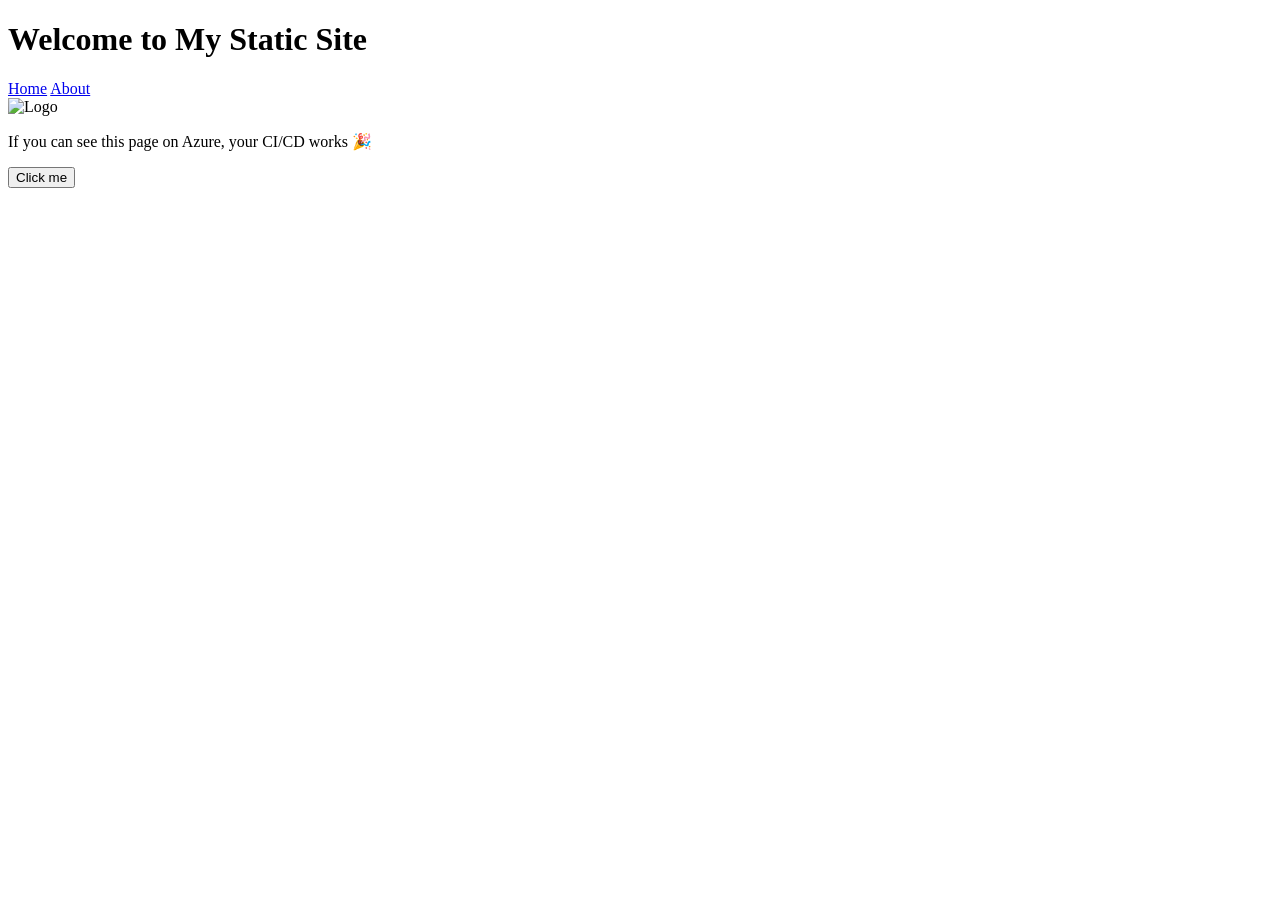
==== index.html @ c2a304e2 "Add files via upload" ====
<!doctype html>
<html lang="en">
<head>
  <meta charset="utf-8">
  <title>My Static Site</title>
  <meta name="viewport" content="width=device-width, initial-scale=1">
  <link href="./css/styles.css" rel="stylesheet">
</head>
<body>
  <header>
    <h1>Welcome to My Static Site</h1>
    <nav>
      <a href="./index.html">Home</a>
      <a href="./about.html">About</a>
    </nav>
  </header>
  <main>
    <img src="./images/logo.png" alt="Logo" width="96">
    <p>If you can see this page on Azure, your CI/CD works 🎉</p>
    <button id="helloBtn">Click me</button>
  </main>
  <script src="./js/app.js"></script>
</body>
</html>
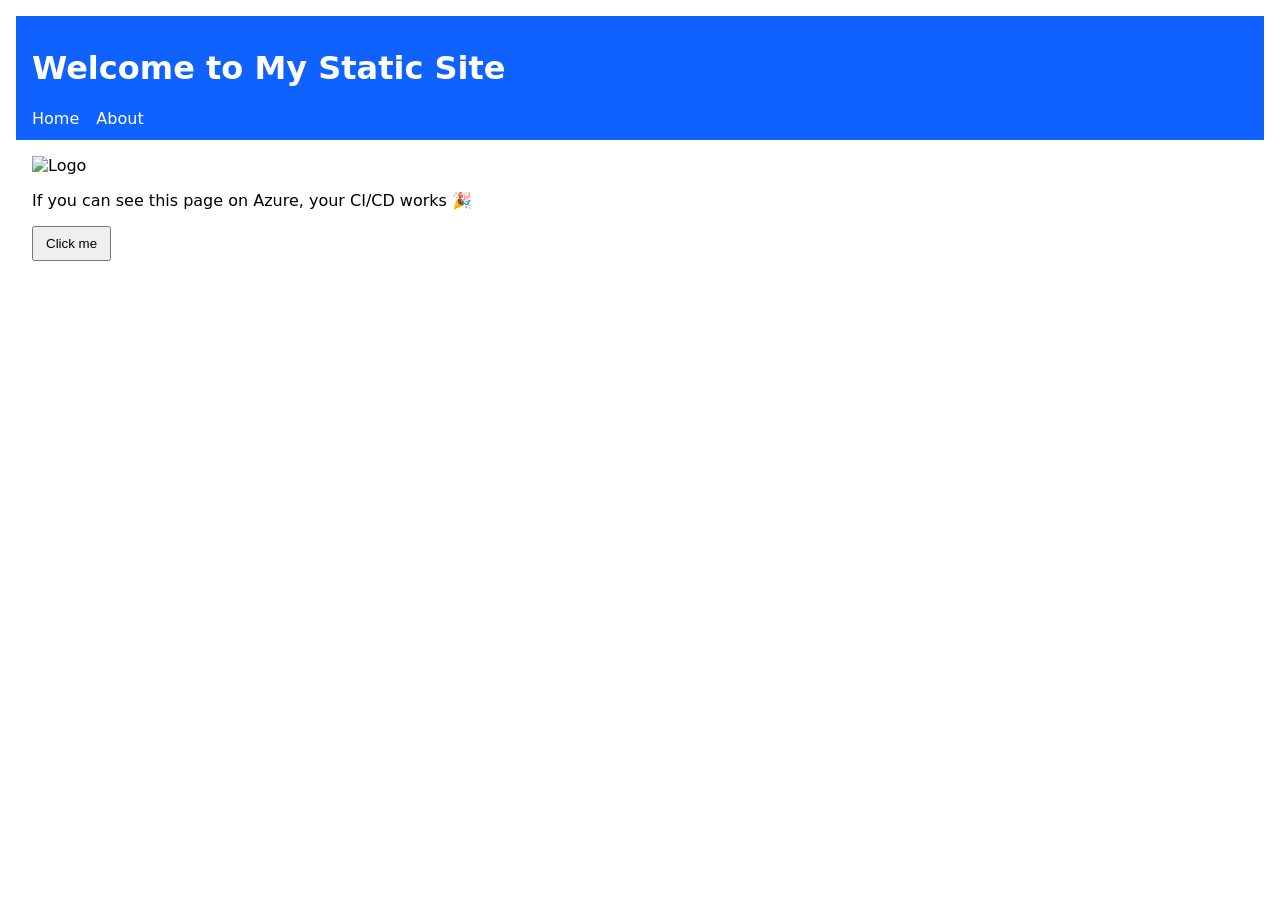
==== commit a9f7094c: "Update index.html" ====
--- a/index.html
+++ b/index.html
@@ -15,10 +15,11 @@
     </nav>
   </header>
   <main>
-    <img src="./images/logo.png" alt="Logo" width="96">
+    <img src="./logo.png" alt="Logo" width="96">
     <p>If you can see this page on Azure, your CI/CD works 🎉</p>
     <button id="helloBtn">Click me</button>
   </main>
   <script src="./js/app.js"></script>
 </body>
-</html>+
+</html>
--- a/css/styles.css
+++ b/css/styles.css
@@ -0,0 +1,5 @@
+body { font-family: system-ui, sans-serif; margin: 0; padding: 16px; }
+header { background: #0f62fe; color: white; padding: 12px 16px; }
+nav a { color: #fff; margin-right: 12px; text-decoration: none; }
+main { padding: 16px; }
+button { padding: 8px 12px; }
